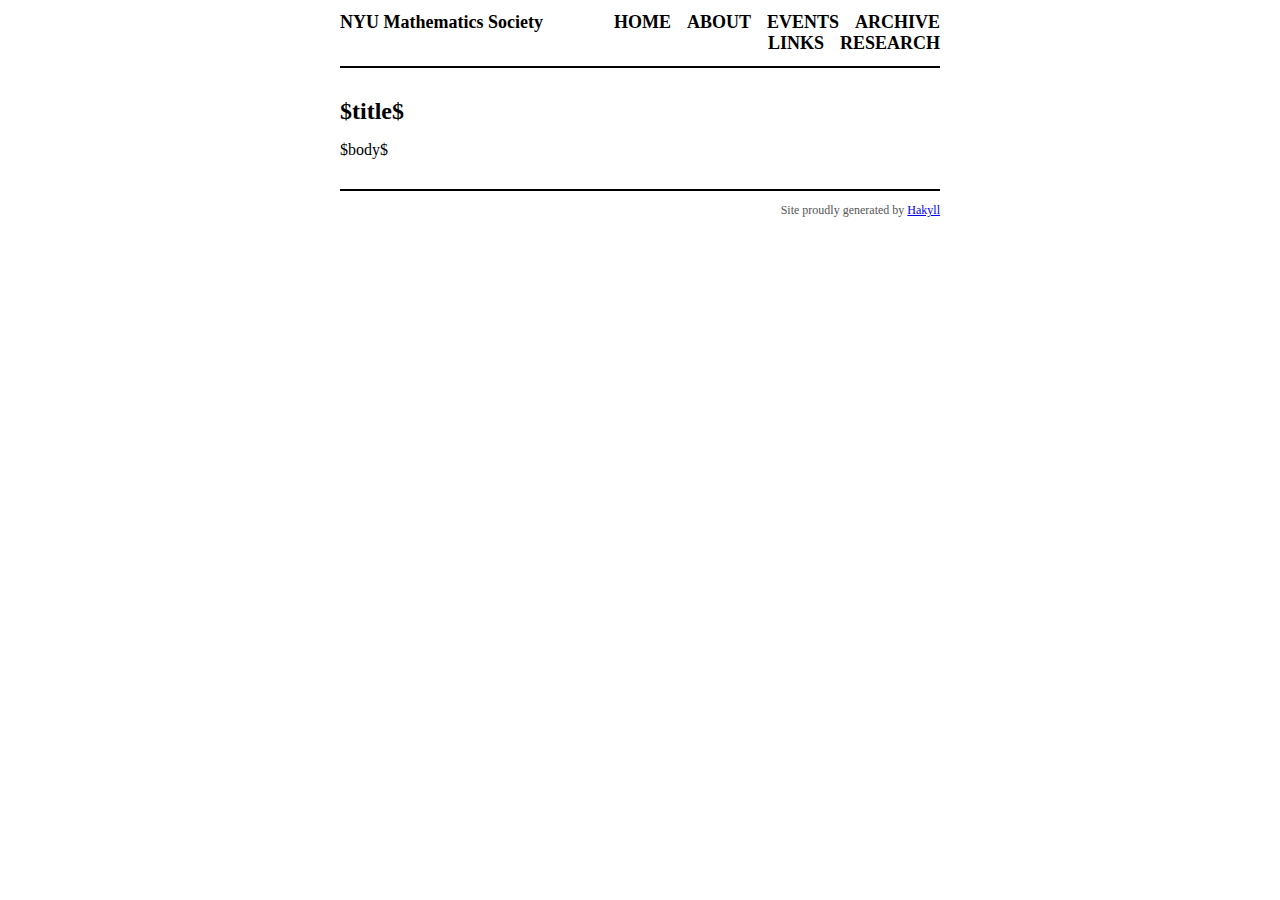
==== templates/default.html @ 5d9c1e39 "Initial Hakyll files." ====
<?xml version="1.0" encoding="UTF-8"?>
<!DOCTYPE html PUBLIC "-//W3C//DTD XHTML 1.0 Strict//EN"
"http://www.w3.org/TR/xhtml1/DTD/xhtml1-strict.dtd">
<html xmlns="http://www.w3.org/1999/xhtml" xml:lang="en" lang="en">
    <head>
        <meta http-equiv="Content-Type" content="text/html; charset=UTF-8" />
        <title>NYU Mathematics Society - $title$</title>
        <link rel="stylesheet" type="text/css" href="/css/default.css" />
    </head>
    <body>
        <div id="header">
            <div id="logo">
                <a href="/">NYU Mathematics Society</a>
            </div>
            <div id="navigation">
                <a href="/">Home</a>
                <a href="/about.html">About</a>
                <a href="/events.html">Events</a>
                <a href="/archive.html">Archive</a>
                <a href="/links.html">Links</a>
                <a href="/research.html">Research</a>
            </div>
        </div>

        <div id="content">
            <h1>$title$</h1>

            $body$
        </div>
        <div id="footer">
            Site proudly generated by
            <a href="http://jaspervdj.be/hakyll">Hakyll</a>
        </div>
    </body>
</html>
---- css/default.css ----
body {
    color: black;
    font-size: 16px;
    margin: 0px auto 0px auto;
    width: 600px;
}

div#header {
    border-bottom: 2px solid black;
    margin-bottom: 30px;
    padding: 12px 0px 12px 0px;
}

div#logo a {
    color: black;
    float: left;
    font-size: 18px;
    font-weight: bold;
    text-decoration: none;
}

div#header #navigation {
    text-align: right;
}

div#header #navigation a {
    color: black;
    font-size: 18px;
    font-weight: bold;
    margin-left: 12px;
    text-decoration: none;
    text-transform: uppercase;
}

div#footer {
    border-top: solid 2px black;
    color: #555;
    font-size: 12px;
    margin-top: 30px;
    padding: 12px 0px 12px 0px;
    text-align: right;
}

h1 {
    font-size: 24px;
}

h2 {
    font-size: 20px;
}

div.info {
    color: #555;
    font-size: 14px;
    font-style: italic;
}
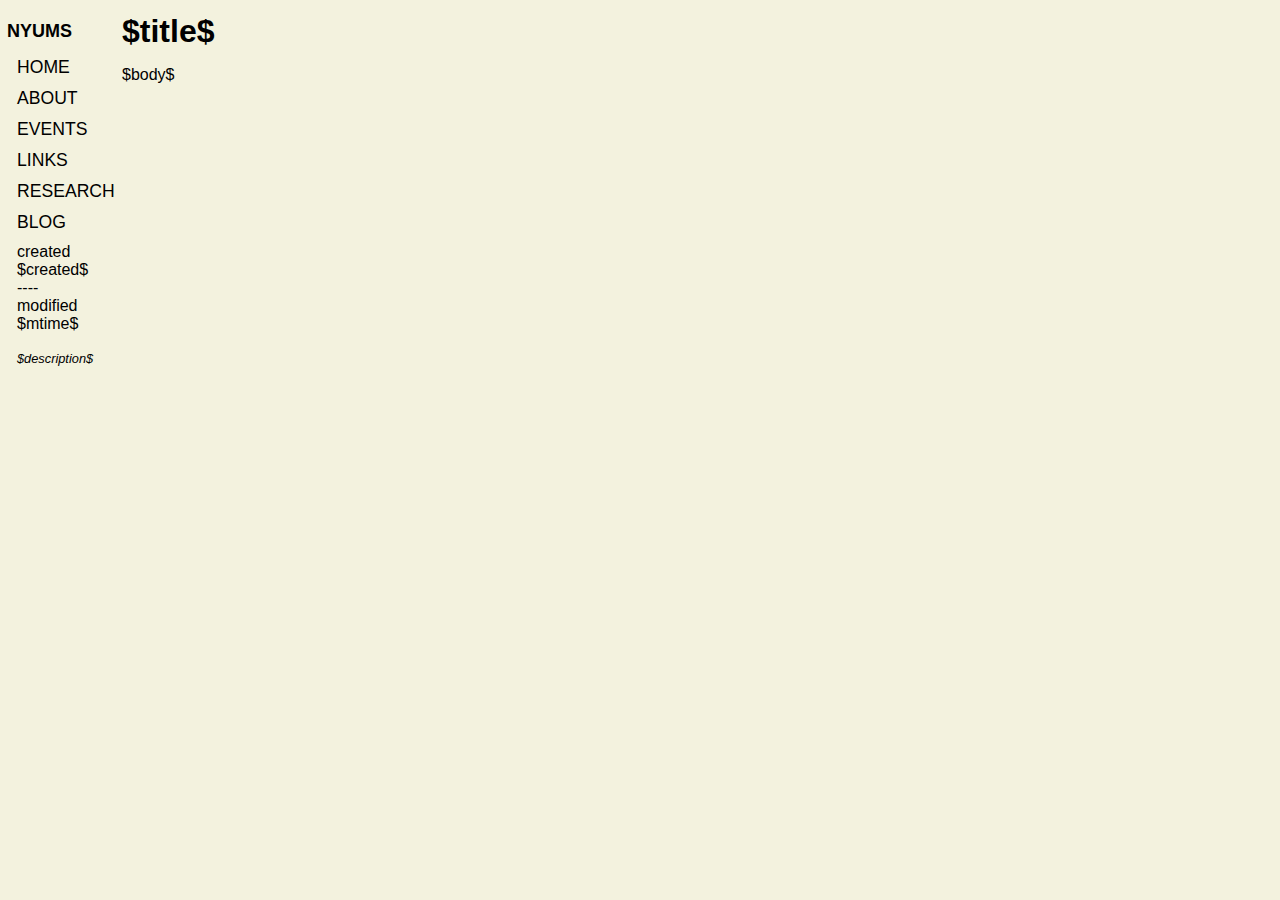
==== commit f6af3ea7: "Reworking of site.hs and css files." ====
--- a/templates/default.html
+++ b/templates/default.html
@@ -1,25 +1,39 @@
 <?xml version="1.0" encoding="UTF-8"?>
 <!DOCTYPE html PUBLIC "-//W3C//DTD XHTML 1.0 Strict//EN"
 "http://www.w3.org/TR/xhtml1/DTD/xhtml1-strict.dtd">
+
 <html xmlns="http://www.w3.org/1999/xhtml" xml:lang="en" lang="en">
     <head>
-        <meta http-equiv="Content-Type" content="text/html; charset=UTF-8" />
-        <title>NYU Mathematics Society - $title$</title>
+      <meta charset="utf-8" />
+	<meta name="generator" content="hakyll" />
+        <title>NYUMS - $title$</title>
         <link rel="stylesheet" type="text/css" href="/css/default.css" />
     </head>
     <body>
-        <div id="header">
+      <div id="main">
+	<div id="navigation">
             <div id="logo">
-                <a href="/">NYU Mathematics Society</a>
+                <a href="/">NYUMS</a>
+		<br />
             </div>
-            <div id="navigation">
+            <div id="navigation-links">
+		<br />
                 <a href="/">Home</a>
                 <a href="/about.html">About</a>
                 <a href="/events.html">Events</a>
-                <a href="/archive.html">Archive</a>
                 <a href="/links.html">Links</a>
                 <a href="/research.html">Research</a>
+                <a href="/blog.html">Blog</a>
             </div>
+	    created
+	    <div id="page-created">$created$</div> ---- 
+	    <br />
+	    modified
+	    <div id="last-modified">$mtime$</div>
+            <br />
+            <div id="description"><em>$description$</em></div>
+            <br />
+	    
         </div>
 
         <div id="content">
@@ -27,9 +41,30 @@
 
             $body$
         </div>
-        <div id="footer">
-            Site proudly generated by
-            <a href="http://jaspervdj.be/hakyll">Hakyll</a>
-        </div>
+	    <div id="disqus_thread"></div>
+    <script type="text/javascript">
+      if (document.title != 'home') { <!-- avoid Disqus comments on front page -->
+      (function() {
+      var dsq = document.createElement('script'); dsq.type = 'text/javascript'; dsq.async = true;
+      dsq.src = 'http://disqus.com/forums/jakemiller2/embed.js';
+      (document.getElementsByTagName('head')[0] || document.getElementsByTagName('body')[0]).appendChild(dsq);
+      })();
+      var disqus_shortname = 'mathclubnyu';
+      (function () {
+      var s = document.createElement('script'); s.async = true;
+      s.src = 'http://disqus.com/forums/jakemiller2/count.js';
+      (document.getElementsByTagName('HEAD')[0] || document.getElementsByTagName('BODY')[0]).appendChild(s);
+      }());
+      }
+      else <!-- suppress Table of Contents by loading an additional special-purpose CSS file -->
+      { var head  = document.getElementsByTagName('head')[0];
+      var link  = document.createElement('link');
+      link.id   = 'parallelColumns';
+      link.rel  = 'stylesheet';
+      link.type = 'text/css';
+      link.href = './css/index.css';
+      link.media = 'all';
+      head.appendChild(link); }</script>
+    <noscript><p>Enable JavaScript for Disqus comments</p></noscript>
     </body>
 </html>
--- a/css/default.css
+++ b/css/default.css
@@ -1,15 +1,80 @@
-body {
+/* CSS inspired by gwern.net*/
+div#TOC { 
+    float: right;
+    width: 25%;
+}
+html {
+    padding: 0px;
+    margin: 0px;
+    background-color: #f3f2de;
     color: black;
-    font-size: 16px;
-    margin: 0px auto 0px auto;
-    width: 600px;
+    font-family: Pierpoint Regular, Pierpoint Italic, Skolar Italic, Skolar Regular, Helvetica, Arial, sans-serif;
 }
 
-div#header {
-    border-bottom: 2px solid black;
-    margin-bottom: 30px;
-    padding: 12px 0px 12px 0px;
+@font-face {
+    font-family: 'Pierpoint Regular';
+    src: url('http://f.fontdeck.com/f/1/Q1l0VzNRRHEAA7d4LGHq697y4/auDL3rtL0OO6PjBtRdeTX0jV+gr0+dDDKltmTdQdQ.eot');
+    src: url('http://f.fontdeck.com/f/1/Q1l0VzNRRHEAA7d4LGHq697y4/auDL3rtL0OO6PjBtRdeTX0jV+gr0+dDDKltmTdQdQ.eot?') format('embedded-opentype'),
+    url('http://f.fontdeck.com/f/1/Q1l0VzNRRHEAA7d4LGHq697y4/auDL3rtL0OO6PjBtRdeTX0jV+gr0+dDDKltmTdQdQ.woff') format('woff'),
+    url('http://f.fontdeck.com/f/1/Q1l0VzNRRHEAA7d4LGHq697y4/auDL3rtL0OO6PjBtRdeTX0jV+gr0+dDDKltmTdQdQ.ttf') format('opentype'),
+    url('http://f.fontdeck.com/f/1/Q1l0VzNRRHEAA7d4LGHq697y4/auDL3rtL0OO6PjBtRdeTX0jV+gr0+dDDKltmTdQdQ.svg#1037') format('svg');
+    font-weight: normal;
+    font-style: normal;
 }
+
+@font-face {
+    font-family: 'Pierpoint Italic';
+    src: url('http://f.fontdeck.com/f/1/Ums0eV9zbXkAA2dWlatBuDJvxiTp0lSPFdZAS3gkrjAInVXmc1xp04H8z2mBOYdyyaY.eot');
+    src: url('http://f.fontdeck.com/f/1/Ums0eV9zbXkAA2dWlatBuDJvxiTp0lSPFdZAS3gkrjAInVXmc1xp04H8z2mBOYdyyaY.eot?') format('embedded-opentype'),
+    url('http://f.fontdeck.com/f/1/Ums0eV9zbXkAA2dWlatBuDJvxiTp0lSPFdZAS3gkrjAInVXmc1xp04H8z2mBOYdyyaY.woff') format('woff'),
+    url('http://f.fontdeck.com/f/1/Ums0eV9zbXkAA2dWlatBuDJvxiTp0lSPFdZAS3gkrjAInVXmc1xp04H8z2mBOYdyyaY.ttf') format('opentype'),
+    url('http://f.fontdeck.com/f/1/Ums0eV9zbXkAA2dWlatBuDJvxiTp0lSPFdZAS3gkrjAInVXmc1xp04H8z2mBOYdyyaY.svg#1040') format('svg');
+    font-weight: normal;
+    font-style: italic;
+}
+
+@font-face {
+    font-family: 'Skolar Italic';
+    src: url('http://f.fontdeck.com/f/1/Z21PeWhjUTEAA0M8K236QVTltFM4FvbWL6irxadRSJ9xJrC5sx8lW+rnCLtPIBREPHY.eot');
+    src: url('http://f.fontdeck.com/f/1/Z21PeWhjUTEAA0M8K236QVTltFM4FvbWL6irxadRSJ9xJrC5sx8lW+rnCLtPIBREPHY.eot?') format('embedded-opentype'),
+    url('http://f.fontdeck.com/f/1/Z21PeWhjUTEAA0M8K236QVTltFM4FvbWL6irxadRSJ9xJrC5sx8lW+rnCLtPIBREPHY.woff') format('woff'),
+    url('http://f.fontdeck.com/f/1/Z21PeWhjUTEAA0M8K236QVTltFM4FvbWL6irxadRSJ9xJrC5sx8lW+rnCLtPIBREPHY.ttf') format('opentype'),
+    url('http://f.fontdeck.com/f/1/Z21PeWhjUTEAA0M8K236QVTltFM4FvbWL6irxadRSJ9xJrC5sx8lW+rnCLtPIBREPHY.svg#3182') format('svg');
+    font-weight: normal;
+    font-style: italic;
+}
+
+@font-face {
+    font-family: 'Skolar Regular';
+    src: url('http://f.fontdeck.com/f/1/Ylk5LS1sVXEAA8w/AxOPK/gLsD5K1FqGIWzjA7AzEpO6fpCuM6nCGsrsOqG9fuKH2Nk.eot');
+    src: url('http://f.fontdeck.com/f/1/Ylk5LS1sVXEAA8w/AxOPK/gLsD5K1FqGIWzjA7AzEpO6fpCuM6nCGsrsOqG9fuKH2Nk.eot?') format('embedded-opentype'),
+    url('http://f.fontdeck.com/f/1/Ylk5LS1sVXEAA8w/AxOPK/gLsD5K1FqGIWzjA7AzEpO6fpCuM6nCGsrsOqG9fuKH2Nk.woff') format('woff'),
+    url('http://f.fontdeck.com/f/1/Ylk5LS1sVXEAA8w/AxOPK/gLsD5K1FqGIWzjA7AzEpO6fpCuM6nCGsrsOqG9fuKH2Nk.ttf') format('opentype'),
+    url('http://f.fontdeck.com/f/1/Ylk5LS1sVXEAA8w/AxOPK/gLsD5K1FqGIWzjA7AzEpO6fpCuM6nCGsrsOqG9fuKH2Nk.svg#3184') format('svg');
+    font-weight: normal;
+    font-style: normal;
+}
+
+body {
+    margin: 1px;
+    max-width: 1400px;
+    text-rendering: optimizeLegibility;
+}
+
+div#header h1 {
+    display: inline;
+    text-transform: uppercase;
+    vertical-align: middle;
+}
+
+
+div#main {
+    margin-left: 1em;
+    margin-right: 1em;
+    border: none;
+
+}
+
 
 div#logo a {
     color: black;
@@ -17,40 +82,113 @@
     font-size: 18px;
     font-weight: bold;
     text-decoration: none;
+    margin-left: -10px;
 }
 
-div#header #navigation {
-    text-align: right;
+div#navigation {
+   width: 100px;
+   float: left;
+   -ms-word-break: break-all;
+   word-break: break-all;
+   /* Non standard for webkit */
+   word-break: break-word;
+   -webkit-hyphens: auto;
+   -moz-hyphens: auto;
+   hyphens: auto;
+
+}
+div#navigation-links a {
+    display: block;
+    font-size: 110%;
+    text-decoration: none;
+    margin-bottom: 10px;
+    text-transform: uppercase;
+}
+div#description { 
+   font-size: 80%; 
+}
+div#content {
+    padding-left: 95px;
+    margin-left: 10px;
+    line-height: 135%;
+}
+a {
+    color: black;
+    text-decoration: underline;
+    }
+div#content a {
+    text-decoration: none;
+    border-bottom: 1px Solid grey;
 }
 
-div#header #navigation a {
-    color: black;
-    font-size: 18px;
-    font-weight: bold;
-    margin-left: 12px;
-    text-decoration: none;
+h2 {
+    font-size: 120%;
     text-transform: uppercase;
 }
 
-div#footer {
-    border-top: solid 2px black;
-    color: #555;
-    font-size: 12px;
-    margin-top: 30px;
-    padding: 12px 0px 12px 0px;
-    text-align: right;
+h3 {
+    font-size: 100%;
+    text-transform: uppercase;
 }
 
-h1 {
-    font-size: 24px;
+img {
+    display: block;
+    margin: 10px auto 10px auto;
+    border: none;
+
+/* resize images based on browser width: 'fluid images'; see
+http://unstoppablerobotninja.com/entry/fluid-images/
+http://blog.kurtschindler.net/post/flexible-dynamically-resizing-images-with-css
+http://stackoverflow.com/questions/787839/resize-image-proportionally-with-css */
+    max-width: 100%;
+    height: auto;
+    width: auto\9; /* ie8 */
 }
 
-h2 {
-    font-size: 20px;
+ul {
+    list-style-type: square;
+    padding-left: 1em;
+    margin-left: 1em;
 }
 
-div.info {
-    color: #555;
-    font-size: 14px;
-    font-style: italic;
+code {
+    background-color: rgb(250, 250, 250);
+    border: 1px solid rgb(200, 200, 200);
+    padding-left: 4px;
+    padding-right: 4px;
 }
+
+pre code {
+    display: block;
+    padding: 8px;
+    margin-bottom: 2em;
+}
+
+p.caption {
+    display: none;
+}
+
+p { margin-top: -0.2em; }
+
+p.hang { text-indent: -0.44em }
+
+
+.num { font-size: 85%; }
+
+/* rejigger whitespace inside lists per quicksilver of #haskell */
+li { margin-top: 0.5em; }
+li p { margin: 0.2em; }
+
+/* Add very modest drop shadows, partially inspired by http://nicolasgallagher.com/css-drop-shadows-without-images/demo/
+   Note the awful hack by which we implement 'alternating'/zebra-stripe coloring of quotes. */
+blockquote, blockquote blockquote blockquote, blockquote blockquote blockquote blockquote blockquote {
+    z-index: -2;
+    background-color: rgb(250, 250, 250); }
+blockquote blockquote, blockquote blockquote blockquote blockquote, blockquote blockquote blockquote blockquote blockquote blockquote {
+    background-color: rgb(240, 240, 240); }
+
+/* very lightly highlight non-block quotations somewhat similar to above; thanks to puritan and #lesswrong for help */
+q {background-color:rgba(0,0,0,0.03);}
+blockquote > p:only-of-type q:only-of-type {background-color:inherit}
+
+
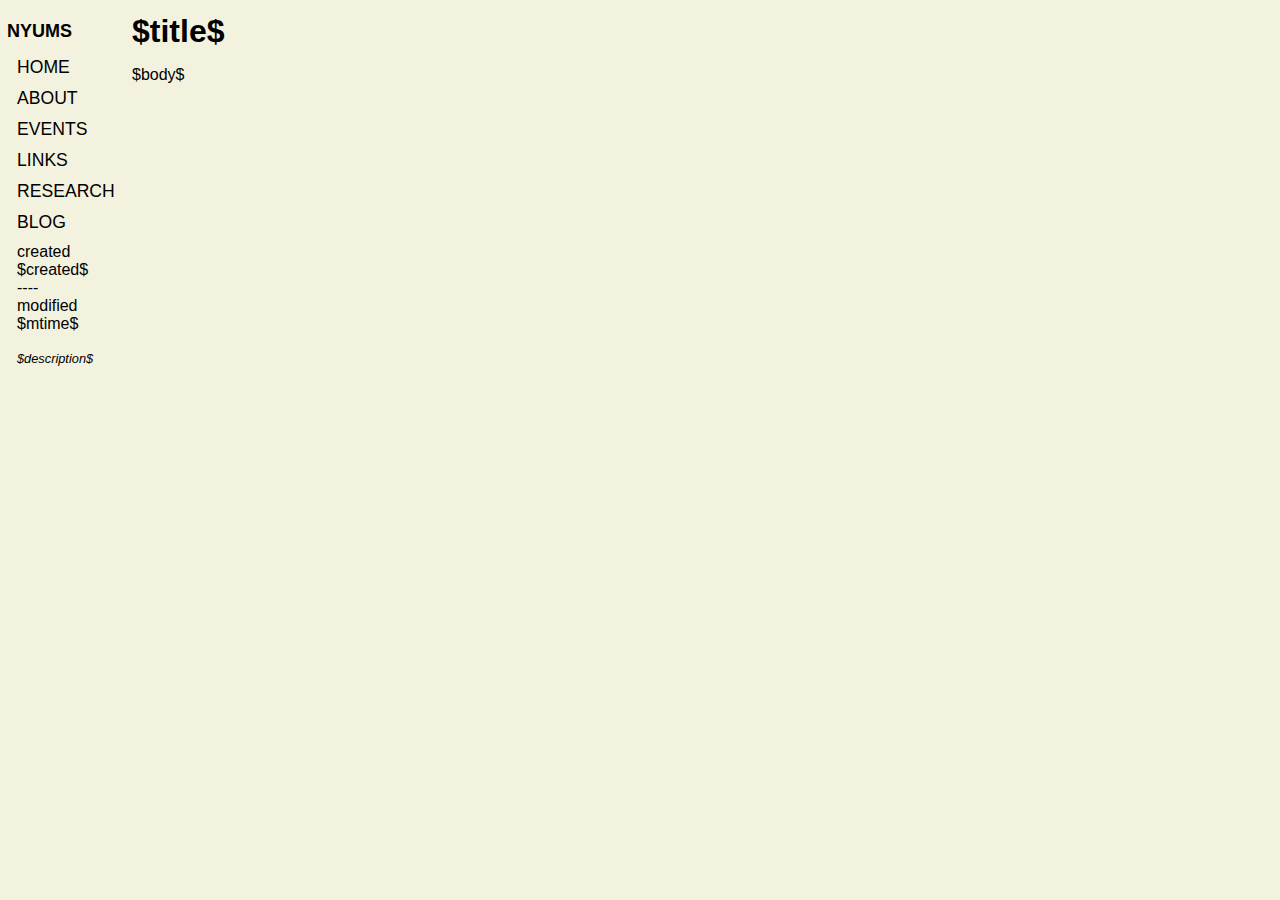
==== commit 316f4ca9: "Disqus support." ====
--- a/templates/default.html
+++ b/templates/default.html
@@ -41,30 +41,14 @@
 
             $body$
         </div>
-	    <div id="disqus_thread"></div>
+    <div id="disqus_thread"></div>
     <script type="text/javascript">
-      if (document.title != 'home') { <!-- avoid Disqus comments on front page -->
-      (function() {
-      var dsq = document.createElement('script'); dsq.type = 'text/javascript'; dsq.async = true;
-      dsq.src = 'http://disqus.com/forums/jakemiller2/embed.js';
-      (document.getElementsByTagName('head')[0] || document.getElementsByTagName('body')[0]).appendChild(dsq);
-      })();
-      var disqus_shortname = 'mathclubnyu';
-      (function () {
-      var s = document.createElement('script'); s.async = true;
-      s.src = 'http://disqus.com/forums/jakemiller2/count.js';
-      (document.getElementsByTagName('HEAD')[0] || document.getElementsByTagName('BODY')[0]).appendChild(s);
-      }());
-      }
-      else <!-- suppress Table of Contents by loading an additional special-purpose CSS file -->
-      { var head  = document.getElementsByTagName('head')[0];
-      var link  = document.createElement('link');
-      link.id   = 'parallelColumns';
-      link.rel  = 'stylesheet';
-      link.type = 'text/css';
-      link.href = './css/index.css';
-      link.media = 'all';
-      head.appendChild(link); }</script>
-    <noscript><p>Enable JavaScript for Disqus comments</p></noscript>
+        var disqus_shortname = 'mathclubnyu'; // required: replace example with your forum shortname
+        (function() {
+            var dsq = document.createElement('script'); dsq.type = 'text/javascript'; dsq.async = true;
+            dsq.src = '//' + disqus_shortname + '.disqus.com/embed.js';
+            (document.getElementsByTagName('head')[0] || document.getElementsByTagName('body')[0]).appendChild(dsq);
+        })();
+    </script>
     </body>
 </html>
--- a/css/default.css
+++ b/css/default.css
@@ -75,7 +75,6 @@
 
 }
 
-
 div#logo a {
     color: black;
     float: left;
@@ -109,7 +108,7 @@
 }
 div#content {
     padding-left: 95px;
-    margin-left: 10px;
+    margin-left: 20px;
     line-height: 135%;
 }
 a {
